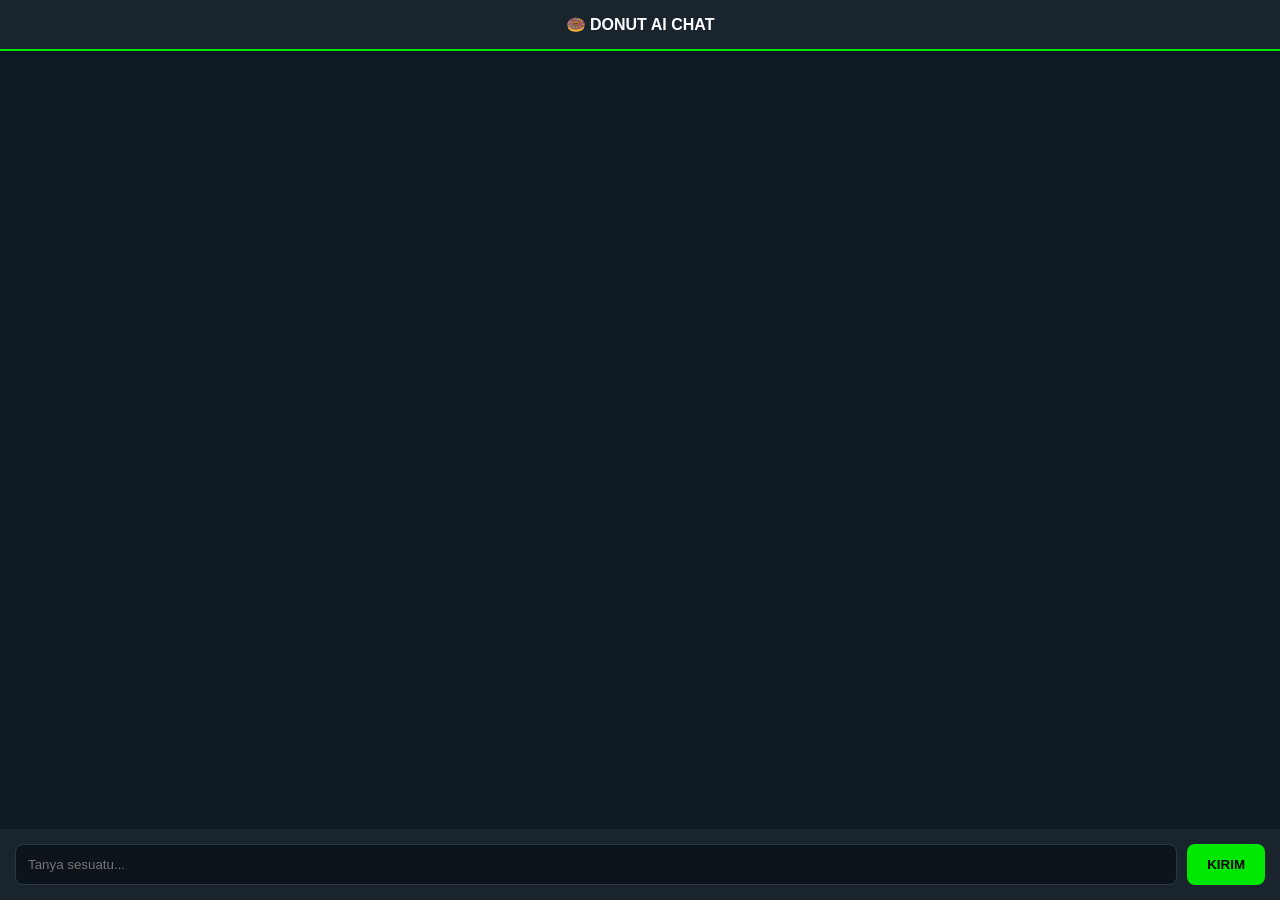
==== ai.html @ 29c02b57 "Create ai.html" ====
<!DOCTYPE html>
<html lang="id">
<head>
    <meta charset="UTF-8">
    <meta name="viewport" content="width=device-width, initial-scale=1.0">
    <title>Donut AI | Tuan Derr</title>
    <style>
        :root {
            --bg: #0f1923;
            --card: #1a242d;
            --accent: #00e701;
            --text: #ffffff;
        }

        body {
            background-color: var(--bg);
            color: var(--text);
            font-family: 'Segoe UI', sans-serif;
            margin: 0;
            display: flex;
            flex-direction: column;
            height: 100vh;
        }

        /* Header */
        header {
            background: var(--card);
            padding: 15px;
            text-align: center;
            border-bottom: 2px solid var(--accent);
            font-weight: bold;
        }

        /* Chat Box */
        #chat-container {
            flex: 1;
            overflow-y: auto;
            padding: 20px;
            display: flex;
            flex-direction: column;
            gap: 15px;
        }

        .bubble {
            max-width: 80%;
            padding: 12px 16px;
            border-radius: 15px;
            font-size: 14px;
            line-height: 1.4;
        }

        .user {
            align-self: flex-end;
            background: var(--accent);
            color: black;
            border-bottom-right-radius: 2px;
        }

        .ai {
            align-self: flex-start;
            background: var(--card);
            border-bottom-left-radius: 2px;
            border: 1px solid #2a3744;
        }

        /* Input Area */
        .input-area {
            background: var(--card);
            padding: 15px;
            display: flex;
            gap: 10px;
        }

        input {
            flex: 1;
            background: #0d131a;
            border: 1px solid #2a3744;
            color: white;
            padding: 12px;
            border-radius: 8px;
            outline: none;
        }

        button {
            background: var(--accent);
            border: none;
            padding: 0 20px;
            border-radius: 8px;
            font-weight: bold;
            cursor: pointer;
        }

        button:disabled { background: #555; }
    </style>
</head>
<body>

<header>🍩 DONUT AI CHAT</header>

<div id="chat-container">
    </div>

<div class="input-area">
    <input type="text" id="userInput" placeholder="Tanya sesuatu..." onkeypress="if(event.key==='Enter') sendMessage()">
    <button onclick="sendMessage()" id="sendBtn">KIRIM</button>
</div>

<script>
    // KONFIGURASI (Ganti API_KEY_GEMINI dengan kunci dari Google AI Studio)
    const GEMINI_API_KEY = "AIzaSyDYmOLa90zmmxfP8hAGhgebimfHjX-tZJg";
    const SUPABASE_URL = "https://alpiwaraxijqguwunroa.supabase.co/rest/v1";
    const SUPABASE_KEY = "eyJhbGciOiJIUzI1NiIsInR5cCI6IkpXVCJ9.eyJpc3MiOiJzdXBhYmFzZSIsInJlZiI6ImFscGl3YXJheGlqcWd1d3Vucm9hIiwicm9sZSI6ImFub24iLCJpYXQiOjE3NzM4MjY2MjMsImV4cCI6MjA4OTQwMjYyM30.WBaZGe4bEOcKdUXHEUe9nCtgfGO_ego6j0IfTcpiPY0";
    
    // Ambil username dari login sebelumnya
    const username = localStorage.getItem('userIGN') || "Guest";

    const chatContainer = document.getElementById('chat-container');

    // 1. Fungsi Load History dari Supabase saat buka web
    async function loadHistory() {
        try {
            const res = await fetch(`${SUPABASE_URL}/chat_history?username=eq.${username}&order=created_at.asc`, {
                headers: { 'apikey': SUPABASE_KEY, 'Authorization': `Bearer ${SUPABASE_KEY}` }
            });
            const data = await res.json();
            data.forEach(chat => addBubble(chat.message, chat.role));
        } catch (e) { console.error("Gagal muat riwayat"); }
    }

    // 2. Fungsi Kirim Pesan
    async function sendMessage() {
        const input = document.getElementById('userInput');
        const btn = document.getElementById('sendBtn');
        const text = input.value.trim();
        
        if (!text) return;

        input.value = "";
        btn.disabled = true;

        // Tampilkan & Simpan chat User
        addBubble(text, 'user');
        await saveToDB(text, 'user');

        try {
            // Panggil AI Gemini
            const aiRes = await fetch(`https://generativelanguage.googleapis.com/v1beta/models/gemini-1.5-flash:generateContent?key=${GEMINI_API_KEY}`, {
                method: "POST",
                body: JSON.stringify({ contents: [{ parts: [{ text: text }] }] })
            });
            const aiData = await aiRes.json();
            const aiText = aiData.candidates[0].content.parts[0].text;

            // Tampilkan & Simpan chat AI
            addBubble(aiText, 'ai');
            await saveToDB(aiText, 'ai');
        } catch (err) {
            addBubble("Waduh, AI-nya lagi pusing. Coba lagi nanti!", 'ai');
        } finally {
            btn.disabled = false;
        }
    }

    // 3. Fungsi Simpan ke Database
    async function saveToDB(msg, role) {
        await fetch(`${SUPABASE_URL}/chat_history`, {
            method: 'POST',
            headers: {
                'apikey': SUPABASE_KEY,
                'Authorization': `Bearer ${SUPABASE_KEY}`,
                'Content-Type': 'application/json',
                'Prefer': 'return=minimal'
            },
            body: JSON.stringify({ username: username, message: msg, role: role })
        });
    }

    // 4. Fungsi Tambah Bubble Chat ke Layar
    function addBubble(text, role) {
        const div = document.createElement('div');
        div.className = `bubble ${role}`;
        div.innerText = text;
        chatContainer.appendChild(div);
        chatContainer.scrollTop = chatContainer.scrollHeight;
    }

    // Jalankan load riwayat saat pertama buka
    loadHistory();
</script>

</body>
  </html>
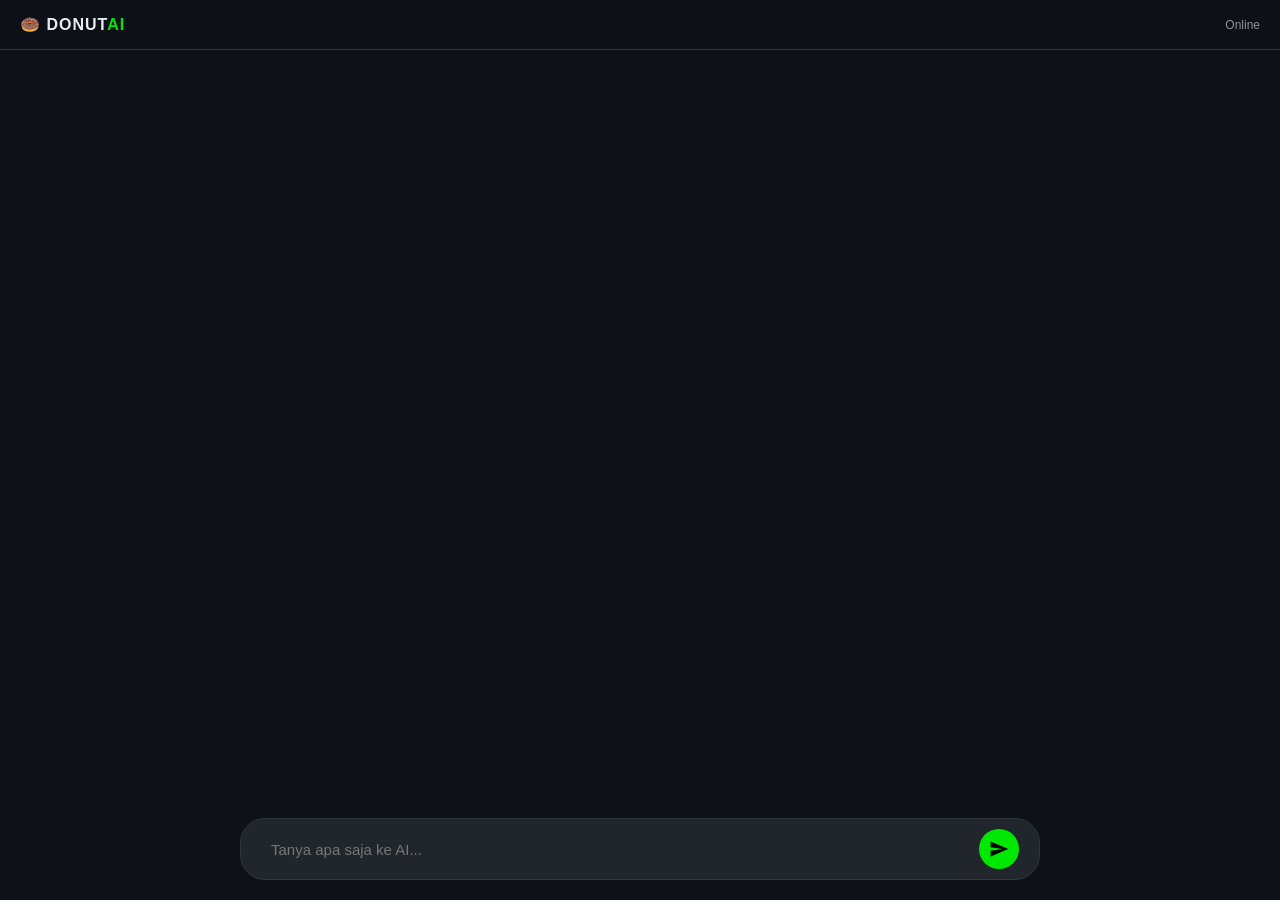
==== commit 5ffd62dd: "Update ai.html" ====
--- a/ai.html
+++ b/ai.html
@@ -3,191 +3,268 @@
 <head>
     <meta charset="UTF-8">
     <meta name="viewport" content="width=device-width, initial-scale=1.0">
-    <title>Donut AI | Tuan Derr</title>
+    <title>Donut AI | Premium Chat</title>
     <style>
         :root {
-            --bg: #0f1923;
-            --card: #1a242d;
+            --bg-dark: #0e1117;
+            --sidebar-bg: #1d2333;
+            --bubble-user: #2b3a55;
+            --bubble-ai: #1a1d23;
             --accent: #00e701;
-            --text: #ffffff;
-        }
+            --text-main: #e6edf3;
+            --text-dim: #8b949e;
+        }
+
+        * { margin: 0; padding: 0; box-sizing: border-box; }
 
         body {
-            background-color: var(--bg);
-            color: var(--text);
-            font-family: 'Segoe UI', sans-serif;
-            margin: 0;
+            background-color: var(--bg-dark);
+            color: var(--text-main);
+            font-family: 'Inter', -apple-system, sans-serif;
+            display: flex;
+            height: 100vh;
+            overflow: hidden;
+        }
+
+        /* --- UI CHAT UTAMA --- */
+        .main-chat {
+            flex: 1;
             display: flex;
             flex-direction: column;
-            height: 100vh;
-        }
-
-        /* Header */
+            position: relative;
+        }
+
         header {
-            background: var(--card);
-            padding: 15px;
-            text-align: center;
-            border-bottom: 2px solid var(--accent);
-            font-weight: bold;
-        }
-
-        /* Chat Box */
-        #chat-container {
+            padding: 15px 20px;
+            background: rgba(14, 17, 23, 0.8);
+            backdrop-filter: blur(10px);
+            border-bottom: 1px solid #30363d;
+            display: flex;
+            justify-content: space-between;
+            align-items: center;
+            z-index: 10;
+        }
+
+        .logo-text { font-weight: 700; letter-spacing: 1px; }
+        .logo-text span { color: var(--accent); }
+
+        #chat-window {
             flex: 1;
             overflow-y: auto;
             padding: 20px;
             display: flex;
             flex-direction: column;
-            gap: 15px;
-        }
-
-        .bubble {
-            max-width: 80%;
-            padding: 12px 16px;
-            border-radius: 15px;
-            font-size: 14px;
-            line-height: 1.4;
-        }
-
-        .user {
-            align-self: flex-end;
+            gap: 20px;
+            scroll-behavior: smooth;
+        }
+
+        /* --- BUBBLE STYLE (GEMINI STYLE) --- */
+        .message {
+            max-width: 85%;
+            display: flex;
+            flex-direction: column;
+            animation: fadeIn 0.3s ease;
+        }
+
+        @keyframes fadeIn { from { opacity: 0; transform: translateY(10px); } to { opacity: 1; transform: translateY(0); } }
+
+        .user { align-self: flex-end; }
+        .ai { align-self: flex-start; }
+
+        .content {
+            padding: 12px 18px;
+            border-radius: 18px;
+            line-height: 1.6;
+            font-size: 15px;
+            white-space: pre-wrap;
+        }
+
+        .user .content {
+            background-color: var(--bubble-user);
+            border-bottom-right-radius: 4px;
+            color: #fff;
+        }
+
+        .ai .content {
+            background-color: var(--bubble-ai);
+            border-bottom-left-radius: 4px;
+            border: 1px solid #30363d;
+        }
+
+        .sender-name {
+            font-size: 11px;
+            margin-bottom: 5px;
+            color: var(--text-dim);
+            text-transform: uppercase;
+        }
+
+        /* --- INPUT BAR --- */
+        .input-container {
+            padding: 20px;
+            background: linear-gradient(transparent, var(--bg-dark));
+        }
+
+        .input-wrapper {
+            max-width: 800px;
+            margin: 0 auto;
+            background: #21262d;
+            border-radius: 25px;
+            padding: 10px 20px;
+            display: flex;
+            align-items: center;
+            border: 1px solid #30363d;
+            transition: 0.3s;
+        }
+
+        .input-wrapper:focus-within { border-color: var(--accent); box-shadow: 0 0 10px rgba(0, 231, 1, 0.2); }
+
+        input {
+            flex: 1;
+            background: none;
+            border: none;
+            color: white;
+            padding: 10px;
+            font-size: 15px;
+            outline: none;
+        }
+
+        .send-btn {
             background: var(--accent);
             color: black;
-            border-bottom-right-radius: 2px;
-        }
-
-        .ai {
-            align-self: flex-start;
-            background: var(--card);
-            border-bottom-left-radius: 2px;
-            border: 1px solid #2a3744;
-        }
-
-        /* Input Area */
-        .input-area {
-            background: var(--card);
-            padding: 15px;
-            display: flex;
-            gap: 10px;
-        }
-
-        input {
-            flex: 1;
-            background: #0d131a;
-            border: 1px solid #2a3744;
-            color: white;
-            padding: 12px;
-            border-radius: 8px;
-            outline: none;
-        }
-
-        button {
-            background: var(--accent);
             border: none;
-            padding: 0 20px;
-            border-radius: 8px;
-            font-weight: bold;
+            width: 40px;
+            height: 40px;
+            border-radius: 50%;
             cursor: pointer;
-        }
-
-        button:disabled { background: #555; }
+            display: flex;
+            align-items: center;
+            justify-content: center;
+            transition: 0.2s;
+        }
+
+        .send-btn:hover { transform: scale(1.1); }
+        .send-btn:disabled { background: #555; cursor: not-allowed; }
+
+        /* Typing Animation */
+        .typing { font-size: 12px; color: var(--accent); margin-bottom: 10px; display: none; }
     </style>
 </head>
 <body>
 
-<header>🍩 DONUT AI CHAT</header>
-
-<div id="chat-container">
+<div class="main-chat">
+    <header>
+        <div class="logo-text">🍩 DONUT<span>AI</span></div>
+        <div id="status" style="font-size: 12px; color: var(--text-dim);">Online</div>
+    </header>
+
+    <div id="chat-window">
+        </div>
+
+    <div class="input-container">
+        <div id="typing-indicator" class="typing">Donut AI sedang mengetik...</div>
+        <div class="input-wrapper">
+            <input type="text" id="userInput" placeholder="Tanya apa saja ke AI..." autocomplete="off">
+            <button class="send-btn" id="sendBtn" onclick="sendMessage()">
+                <svg viewBox="0 0 24 24" width="20" height="20" fill="currentColor"><path d="M2.01 21L23 12 2.01 3 2 10l15 2-15 2z"></path></svg>
+            </button>
+        </div>
     </div>
-
-<div class="input-area">
-    <input type="text" id="userInput" placeholder="Tanya sesuatu..." onkeypress="if(event.key==='Enter') sendMessage()">
-    <button onclick="sendMessage()" id="sendBtn">KIRIM</button>
 </div>
 
 <script>
-    // KONFIGURASI (Ganti API_KEY_GEMINI dengan kunci dari Google AI Studio)
-    const GEMINI_API_KEY = "AIzaSyDYmOLa90zmmxfP8hAGhgebimfHjX-tZJg";
+    // KONFIGURASI
+    const GROQ_API_KEY = "Gsk_H7hwzFPgyxuAmpbC3Ih0WGdyb3FY8wVPJlELiU8sykzPLHQKkEJV";
     const SUPABASE_URL = "https://alpiwaraxijqguwunroa.supabase.co/rest/v1";
     const SUPABASE_KEY = "eyJhbGciOiJIUzI1NiIsInR5cCI6IkpXVCJ9.eyJpc3MiOiJzdXBhYmFzZSIsInJlZiI6ImFscGl3YXJheGlqcWd1d3Vucm9hIiwicm9sZSI6ImFub24iLCJpYXQiOjE3NzM4MjY2MjMsImV4cCI6MjA4OTQwMjYyM30.WBaZGe4bEOcKdUXHEUe9nCtgfGO_ego6j0IfTcpiPY0";
     
-    // Ambil username dari login sebelumnya
-    const username = localStorage.getItem('userIGN') || "Guest";
-
-    const chatContainer = document.getElementById('chat-container');
-
-    // 1. Fungsi Load History dari Supabase saat buka web
+    const username = localStorage.getItem('userIGN') || "Tuan Derr";
+    const chatWindow = document.getElementById('chat-window');
+    const userInput = document.getElementById('userInput');
+    const sendBtn = document.getElementById('sendBtn');
+    const typingIndicator = document.getElementById('typing-indicator');
+
+    // 1. Ambil Riwayat dari Supabase
     async function loadHistory() {
         try {
             const res = await fetch(`${SUPABASE_URL}/chat_history?username=eq.${username}&order=created_at.asc`, {
                 headers: { 'apikey': SUPABASE_KEY, 'Authorization': `Bearer ${SUPABASE_KEY}` }
             });
             const data = await res.json();
-            data.forEach(chat => addBubble(chat.message, chat.role));
-        } catch (e) { console.error("Gagal muat riwayat"); }
-    }
-
-    // 2. Fungsi Kirim Pesan
+            data.forEach(msg => addBubble(msg.message, msg.role));
+        } catch (e) { console.error("History fail"); }
+    }
+
+    // 2. Kirim Pesan ke Groq
     async function sendMessage() {
-        const input = document.getElementById('userInput');
-        const btn = document.getElementById('sendBtn');
-        const text = input.value.trim();
-        
+        const text = userInput.value.trim();
         if (!text) return;
 
-        input.value = "";
-        btn.disabled = true;
-
-        // Tampilkan & Simpan chat User
+        userInput.value = "";
+        sendBtn.disabled = true;
+        typingIndicator.style.display = "block";
+
         addBubble(text, 'user');
         await saveToDB(text, 'user');
 
         try {
-            // Panggil AI Gemini
-            const aiRes = await fetch(`https://generativelanguage.googleapis.com/v1beta/models/gemini-1.5-flash:generateContent?key=${GEMINI_API_KEY}`, {
+            const response = await fetch("https://api.groq.com/openai/v1/chat/completions", {
                 method: "POST",
-                body: JSON.stringify({ contents: [{ parts: [{ text: text }] }] })
+                headers: {
+                    "Authorization": `Bearer ${GROQ_API_KEY}`,
+                    "Content-Type": "application/json"
+                },
+                body: JSON.stringify({
+                    model: "llama-3.3-70b-versatile",
+                    messages: [{ role: "user", content: text }]
+                })
             });
-            const aiData = await aiRes.json();
-            const aiText = aiData.candidates[0].content.parts[0].text;
-
-            // Tampilkan & Simpan chat AI
-            addBubble(aiText, 'ai');
-            await saveToDB(aiText, 'ai');
+
+            const data = await response.json();
+            const aiResponse = data.choices[0].message.content;
+
+            addBubble(aiResponse, 'ai');
+            await saveToDB(aiResponse, 'ai');
         } catch (err) {
-            addBubble("Waduh, AI-nya lagi pusing. Coba lagi nanti!", 'ai');
+            addBubble("Waduh, koneksi ke otak AI terputus. Coba lagi ya!", 'ai');
         } finally {
-            btn.disabled = false;
-        }
-    }
-
-    // 3. Fungsi Simpan ke Database
+            sendBtn.disabled = false;
+            typingIndicator.style.display = "none";
+        }
+    }
+
+    // 3. Simpan Chat ke Database
     async function saveToDB(msg, role) {
         await fetch(`${SUPABASE_URL}/chat_history`, {
             method: 'POST',
             headers: {
                 'apikey': SUPABASE_KEY,
                 'Authorization': `Bearer ${SUPABASE_KEY}`,
-                'Content-Type': 'application/json',
-                'Prefer': 'return=minimal'
+                'Content-Type': 'application/json'
             },
             body: JSON.stringify({ username: username, message: msg, role: role })
         });
     }
 
-    // 4. Fungsi Tambah Bubble Chat ke Layar
+    // 4. Animasi Bubble Chat
     function addBubble(text, role) {
-        const div = document.createElement('div');
-        div.className = `bubble ${role}`;
-        div.innerText = text;
-        chatContainer.appendChild(div);
-        chatContainer.scrollTop = chatContainer.scrollHeight;
-    }
-
-    // Jalankan load riwayat saat pertama buka
+        const msgDiv = document.createElement('div');
+        msgDiv.className = `message ${role}`;
+        
+        const name = role === 'user' ? username : "Donut AI";
+        msgDiv.innerHTML = `
+            <span class="sender-name">${name}</span>
+            <div class="content">${text}</div>
+        `;
+        
+        chatWindow.appendChild(msgDiv);
+        chatWindow.scrollTop = chatWindow.scrollHeight;
+    }
+
+    // Enter Key Support
+    userInput.addEventListener("keypress", (e) => { if (e.key === "Enter") sendMessage(); });
+
+    // Start
     loadHistory();
 </script>
-
 </body>
-  </html>
-  
+</html>
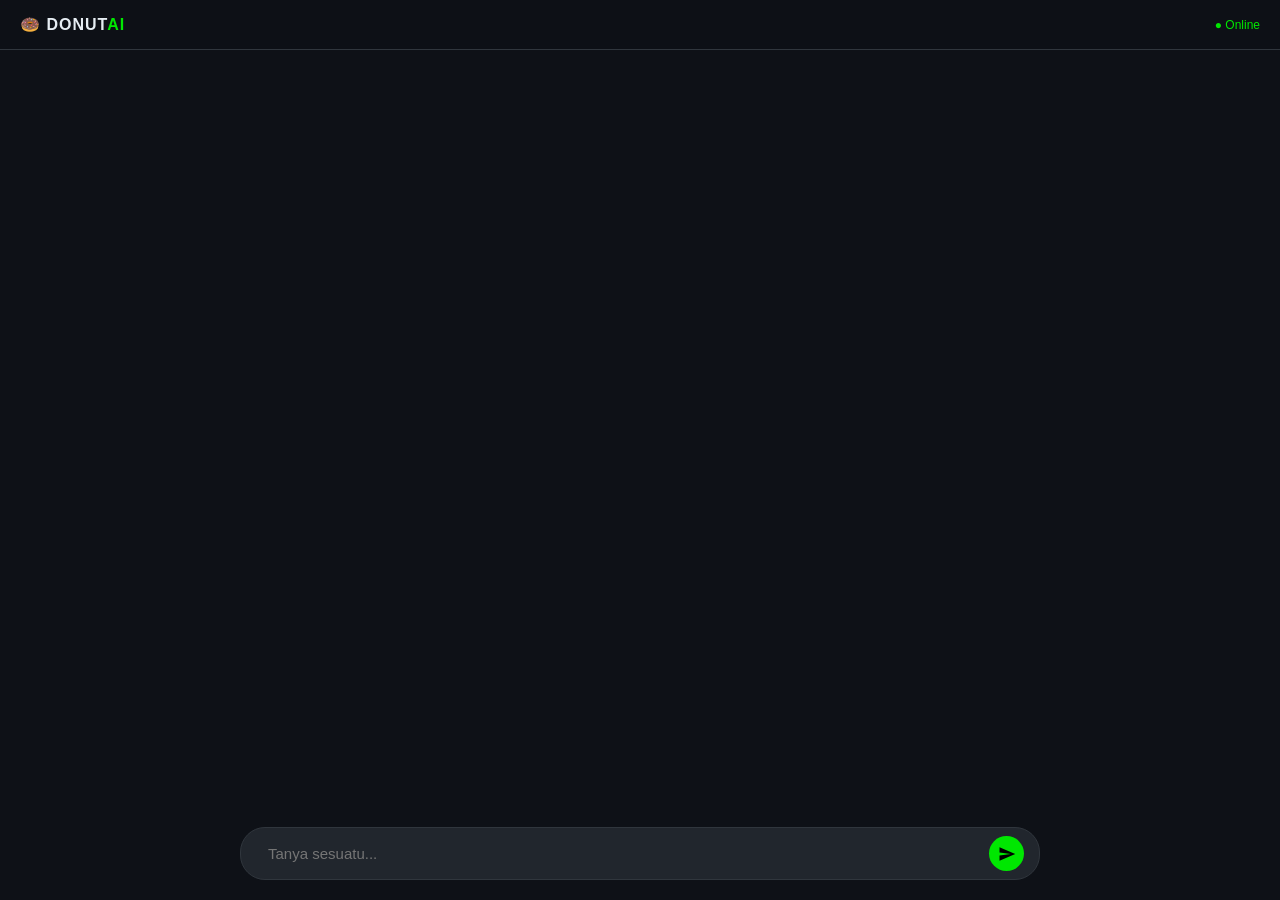
==== commit 20cd754f: "Update ai.html" ====
--- a/ai.html
+++ b/ai.html
@@ -20,13 +20,12 @@
         body {
             background-color: var(--bg-dark);
             color: var(--text-main);
-            font-family: 'Inter', -apple-system, sans-serif;
+            font-family: 'Inter', sans-serif;
             display: flex;
             height: 100vh;
             overflow: hidden;
         }
 
-        /* --- UI CHAT UTAMA --- */
         .main-chat {
             flex: 1;
             display: flex;
@@ -36,7 +35,7 @@
 
         header {
             padding: 15px 20px;
-            background: rgba(14, 17, 23, 0.8);
+            background: rgba(14, 17, 23, 0.9);
             backdrop-filter: blur(10px);
             border-bottom: 1px solid #30363d;
             display: flex;
@@ -55,10 +54,8 @@
             display: flex;
             flex-direction: column;
             gap: 20px;
-            scroll-behavior: smooth;
-        }
-
-        /* --- BUBBLE STYLE (GEMINI STYLE) --- */
+        }
+
         .message {
             max-width: 85%;
             display: flex;
@@ -79,74 +76,39 @@
             white-space: pre-wrap;
         }
 
-        .user .content {
-            background-color: var(--bubble-user);
-            border-bottom-right-radius: 4px;
-            color: #fff;
-        }
-
-        .ai .content {
-            background-color: var(--bubble-ai);
-            border-bottom-left-radius: 4px;
-            border: 1px solid #30363d;
-        }
-
-        .sender-name {
-            font-size: 11px;
-            margin-bottom: 5px;
-            color: var(--text-dim);
-            text-transform: uppercase;
-        }
-
-        /* --- INPUT BAR --- */
-        .input-container {
-            padding: 20px;
-            background: linear-gradient(transparent, var(--bg-dark));
-        }
-
+        .user .content { background-color: var(--bubble-user); border-bottom-right-radius: 4px; color: #fff; }
+        .ai .content { background-color: var(--bubble-ai); border-bottom-left-radius: 4px; border: 1px solid #30363d; }
+
+        .sender-name { font-size: 11px; margin-bottom: 5px; color: var(--text-dim); text-transform: uppercase; }
+
+        .input-container { padding: 20px; background: var(--bg-dark); }
         .input-wrapper {
             max-width: 800px;
             margin: 0 auto;
             background: #21262d;
             border-radius: 25px;
-            padding: 10px 20px;
+            padding: 5px 15px;
             display: flex;
             align-items: center;
             border: 1px solid #30363d;
-            transition: 0.3s;
-        }
-
-        .input-wrapper:focus-within { border-color: var(--accent); box-shadow: 0 0 10px rgba(0, 231, 1, 0.2); }
-
-        input {
-            flex: 1;
-            background: none;
-            border: none;
-            color: white;
-            padding: 10px;
-            font-size: 15px;
-            outline: none;
-        }
+        }
+
+        input { flex: 1; background: none; border: none; color: white; padding: 12px; font-size: 15px; outline: none; }
 
         .send-btn {
             background: var(--accent);
             color: black;
             border: none;
-            width: 40px;
-            height: 40px;
+            width: 35px;
+            height: 35px;
             border-radius: 50%;
             cursor: pointer;
             display: flex;
             align-items: center;
             justify-content: center;
-            transition: 0.2s;
-        }
-
-        .send-btn:hover { transform: scale(1.1); }
-        .send-btn:disabled { background: #555; cursor: not-allowed; }
-
-        /* Typing Animation */
-        .typing { font-size: 12px; color: var(--accent); margin-bottom: 10px; display: none; }
+        }
+
+        .typing { font-size: 12px; color: var(--accent); margin-bottom: 8px; display: none; text-align: center; }
     </style>
 </head>
 <body>
@@ -154,25 +116,23 @@
 <div class="main-chat">
     <header>
         <div class="logo-text">🍩 DONUT<span>AI</span></div>
-        <div id="status" style="font-size: 12px; color: var(--text-dim);">Online</div>
+        <div id="status" style="font-size: 12px; color: var(--accent);">● Online</div>
     </header>
 
-    <div id="chat-window">
-        </div>
+    <div id="chat-window"></div>
 
     <div class="input-container">
-        <div id="typing-indicator" class="typing">Donut AI sedang mengetik...</div>
+        <div id="typing-indicator" class="typing">Donut AI sedang berpikir...</div>
         <div class="input-wrapper">
-            <input type="text" id="userInput" placeholder="Tanya apa saja ke AI..." autocomplete="off">
+            <input type="text" id="userInput" placeholder="Tanya sesuatu..." autocomplete="off">
             <button class="send-btn" id="sendBtn" onclick="sendMessage()">
-                <svg viewBox="0 0 24 24" width="20" height="20" fill="currentColor"><path d="M2.01 21L23 12 2.01 3 2 10l15 2-15 2z"></path></svg>
+                <svg viewBox="0 0 24 24" width="18" height="18" fill="currentColor"><path d="M2.01 21L23 12 2.01 3 2 10l15 2-15 2z"></path></svg>
             </button>
         </div>
     </div>
 </div>
 
 <script>
-    // KONFIGURASI
     const GROQ_API_KEY = "Gsk_H7hwzFPgyxuAmpbC3Ih0WGdyb3FY8wVPJlELiU8sykzPLHQKkEJV";
     const SUPABASE_URL = "https://alpiwaraxijqguwunroa.supabase.co/rest/v1";
     const SUPABASE_KEY = "eyJhbGciOiJIUzI1NiIsInR5cCI6IkpXVCJ9.eyJpc3MiOiJzdXBhYmFzZSIsInJlZiI6ImFscGl3YXJheGlqcWd1d3Vucm9hIiwicm9sZSI6ImFub24iLCJpYXQiOjE3NzM4MjY2MjMsImV4cCI6MjA4OTQwMjYyM30.WBaZGe4bEOcKdUXHEUe9nCtgfGO_ego6j0IfTcpiPY0";
@@ -180,10 +140,8 @@
     const username = localStorage.getItem('userIGN') || "Tuan Derr";
     const chatWindow = document.getElementById('chat-window');
     const userInput = document.getElementById('userInput');
-    const sendBtn = document.getElementById('sendBtn');
     const typingIndicator = document.getElementById('typing-indicator');
 
-    // 1. Ambil Riwayat dari Supabase
     async function loadHistory() {
         try {
             const res = await fetch(`${SUPABASE_URL}/chat_history?username=eq.${username}&order=created_at.asc`, {
@@ -191,23 +149,22 @@
             });
             const data = await res.json();
             data.forEach(msg => addBubble(msg.message, msg.role));
-        } catch (e) { console.error("History fail"); }
-    }
-
-    // 2. Kirim Pesan ke Groq
+        } catch (e) { console.error("Gagal muat history"); }
+    }
+
     async function sendMessage() {
         const text = userInput.value.trim();
         if (!text) return;
 
         userInput.value = "";
-        sendBtn.disabled = true;
-        typingIndicator.style.display = "block";
-
         addBubble(text, 'user');
         await saveToDB(text, 'user');
+        
+        typingIndicator.style.display = "block";
 
         try {
-            const response = await fetch("https://api.groq.com/openai/v1/chat/completions", {
+            // Gunakan Proxy untuk menghindari blokir CORS
+            const response = await fetch("https://corsproxy.io/?" + encodeURIComponent("https://api.groq.com/openai/v1/chat/completions"), {
                 method: "POST",
                 headers: {
                     "Authorization": `Bearer ${GROQ_API_KEY}`,
@@ -220,50 +177,43 @@
             });
 
             const data = await response.json();
-            const aiResponse = data.choices[0].message.content;
-
-            addBubble(aiResponse, 'ai');
-            await saveToDB(aiResponse, 'ai');
+            const aiText = data.choices[0].message.content;
+
+            addBubble(aiText, 'ai');
+            await saveToDB(aiText, 'ai');
         } catch (err) {
-            addBubble("Waduh, koneksi ke otak AI terputus. Coba lagi ya!", 'ai');
+            addBubble("Koneksi gagal! Coba lagi nanti, Tuan.", 'ai');
         } finally {
-            sendBtn.disabled = false;
             typingIndicator.style.display = "none";
         }
     }
 
-    // 3. Simpan Chat ke Database
     async function saveToDB(msg, role) {
-        await fetch(`${SUPABASE_URL}/chat_history`, {
-            method: 'POST',
-            headers: {
-                'apikey': SUPABASE_KEY,
-                'Authorization': `Bearer ${SUPABASE_KEY}`,
-                'Content-Type': 'application/json'
-            },
-            body: JSON.stringify({ username: username, message: msg, role: role })
-        });
-    }
-
-    // 4. Animasi Bubble Chat
+        try {
+            await fetch(`${SUPABASE_URL}/chat_history`, {
+                method: 'POST',
+                headers: {
+                    'apikey': SUPABASE_KEY,
+                    'Authorization': `Bearer ${SUPABASE_KEY}`,
+                    'Content-Type': 'application/json'
+                },
+                body: JSON.stringify({ username: username, message: msg, role: role })
+            });
+        } catch (e) { console.error("Gagal simpan ke DB"); }
+    }
+
     function addBubble(text, role) {
         const msgDiv = document.createElement('div');
         msgDiv.className = `message ${role}`;
-        
-        const name = role === 'user' ? username : "Donut AI";
         msgDiv.innerHTML = `
-            <span class="sender-name">${name}</span>
+            <span class="sender-name">${role === 'user' ? username : "Donut AI"}</span>
             <div class="content">${text}</div>
         `;
-        
         chatWindow.appendChild(msgDiv);
         chatWindow.scrollTop = chatWindow.scrollHeight;
     }
 
-    // Enter Key Support
     userInput.addEventListener("keypress", (e) => { if (e.key === "Enter") sendMessage(); });
-
-    // Start
     loadHistory();
 </script>
 </body>
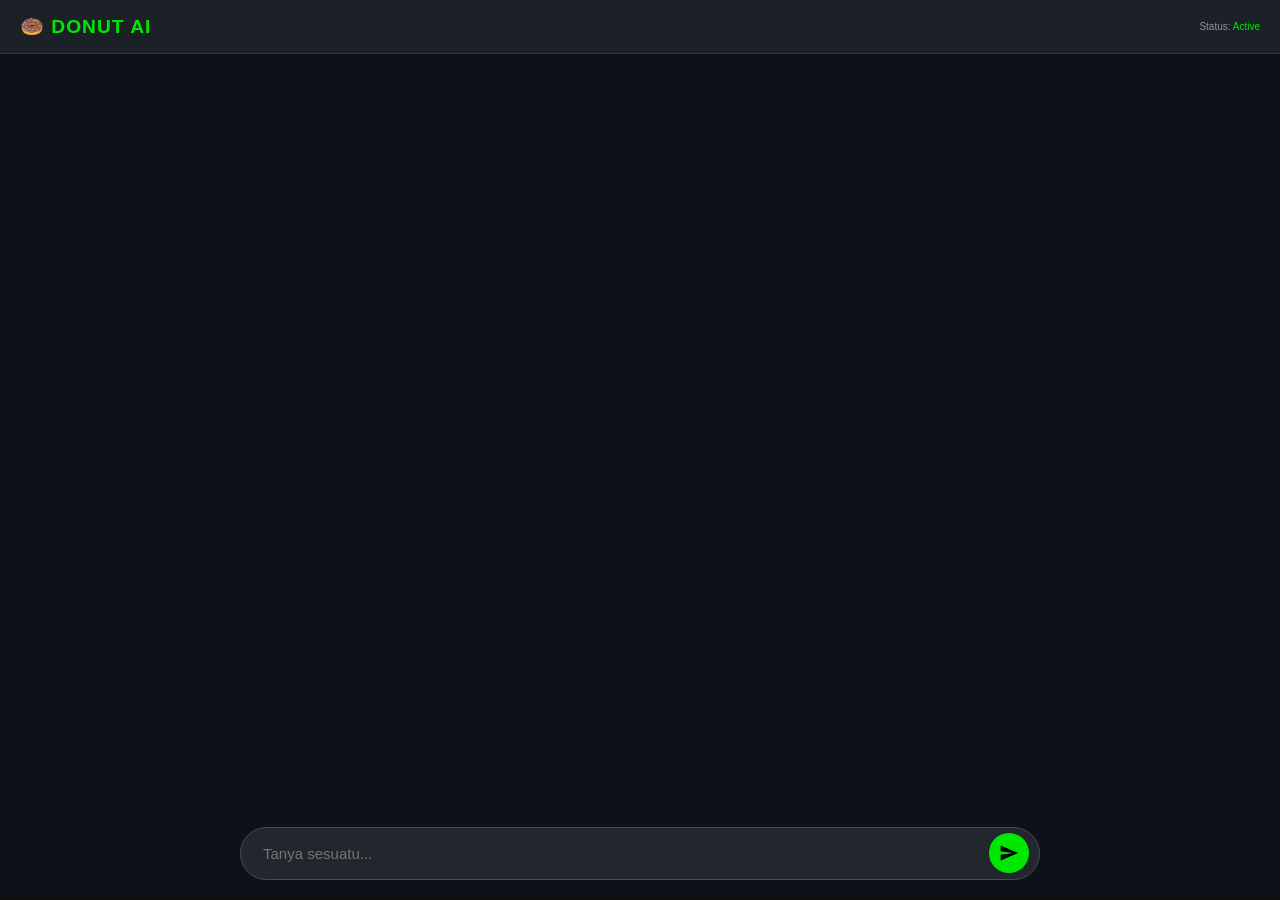
==== commit 174b02d7: "Update ai.html" ====
--- a/ai.html
+++ b/ai.html
@@ -3,49 +3,29 @@
 <head>
     <meta charset="UTF-8">
     <meta name="viewport" content="width=device-width, initial-scale=1.0">
-    <title>Donut AI | Premium Chat</title>
+    <title>Donut AI | Premium</title>
     <style>
         :root {
-            --bg-dark: #0e1117;
-            --sidebar-bg: #1d2333;
-            --bubble-user: #2b3a55;
-            --bubble-ai: #1a1d23;
+            --bg: #0e1117;
+            --card: #1c2128;
             --accent: #00e701;
-            --text-main: #e6edf3;
-            --text-dim: #8b949e;
+            --text: #adbac7;
+            --user-bubble: #2b3a55;
         }
 
-        * { margin: 0; padding: 0; box-sizing: border-box; }
-
-        body {
-            background-color: var(--bg-dark);
-            color: var(--text-main);
-            font-family: 'Inter', sans-serif;
-            display: flex;
-            height: 100vh;
-            overflow: hidden;
-        }
-
-        .main-chat {
-            flex: 1;
-            display: flex;
-            flex-direction: column;
-            position: relative;
-        }
+        * { box-sizing: border-box; margin: 0; padding: 0; }
+        body { background: var(--bg); color: #fff; font-family: 'Inter', sans-serif; display: flex; flex-direction: column; height: 100vh; }
 
         header {
             padding: 15px 20px;
-            background: rgba(14, 17, 23, 0.9);
-            backdrop-filter: blur(10px);
+            background: var(--card);
             border-bottom: 1px solid #30363d;
             display: flex;
             justify-content: space-between;
             align-items: center;
-            z-index: 10;
         }
 
-        .logo-text { font-weight: 700; letter-spacing: 1px; }
-        .logo-text span { color: var(--accent); }
+        .logo { font-weight: 800; font-size: 1.2rem; color: var(--accent); letter-spacing: 1px; }
 
         #chat-window {
             flex: 1;
@@ -56,91 +36,71 @@
             gap: 20px;
         }
 
-        .message {
-            max-width: 85%;
-            display: flex;
-            flex-direction: column;
-            animation: fadeIn 0.3s ease;
-        }
-
-        @keyframes fadeIn { from { opacity: 0; transform: translateY(10px); } to { opacity: 1; transform: translateY(0); } }
+        .msg { max-width: 85%; line-height: 1.6; animation: slideUp 0.3s ease; }
+        @keyframes slideUp { from { opacity: 0; transform: translateY(10px); } to { opacity: 1; transform: translateY(0); } }
 
         .user { align-self: flex-end; }
         .ai { align-self: flex-start; }
 
-        .content {
+        .bubble {
             padding: 12px 18px;
-            border-radius: 18px;
-            line-height: 1.6;
+            border-radius: 20px;
             font-size: 15px;
-            white-space: pre-wrap;
         }
 
-        .user .content { background-color: var(--bubble-user); border-bottom-right-radius: 4px; color: #fff; }
-        .ai .content { background-color: var(--bubble-ai); border-bottom-left-radius: 4px; border: 1px solid #30363d; }
+        .user .bubble { background: var(--user-bubble); border-bottom-right-radius: 4px; }
+        .ai .bubble { background: var(--card); border: 1px solid #30363d; border-bottom-left-radius: 4px; }
 
-        .sender-name { font-size: 11px; margin-bottom: 5px; color: var(--text-dim); text-transform: uppercase; }
+        .name { font-size: 11px; color: var(--text); margin-bottom: 5px; text-transform: uppercase; letter-spacing: 1px; }
 
-        .input-container { padding: 20px; background: var(--bg-dark); }
-        .input-wrapper {
-            max-width: 800px;
-            margin: 0 auto;
-            background: #21262d;
-            border-radius: 25px;
-            padding: 5px 15px;
+        .input-area { padding: 20px; background: var(--bg); }
+        .wrapper {
+            max-width: 800px; margin: 0 auto;
+            background: #22272e;
+            border-radius: 30px;
+            padding: 5px 10px;
             display: flex;
-            align-items: center;
-            border: 1px solid #30363d;
+            border: 1px solid #444c56;
         }
 
-        input { flex: 1; background: none; border: none; color: white; padding: 12px; font-size: 15px; outline: none; }
-
-        .send-btn {
-            background: var(--accent);
-            color: black;
-            border: none;
-            width: 35px;
-            height: 35px;
-            border-radius: 50%;
-            cursor: pointer;
-            display: flex;
-            align-items: center;
-            justify-content: center;
+        input { flex: 1; background: none; border: none; color: white; padding: 12px; outline: none; font-size: 15px; }
+        button {
+            background: var(--accent); color: #000; border: none;
+            width: 40px; height: 40px; border-radius: 50%;
+            cursor: pointer; display: flex; align-items: center; justify-content: center;
         }
 
-        .typing { font-size: 12px; color: var(--accent); margin-bottom: 8px; display: none; text-align: center; }
+        .typing { font-size: 12px; color: var(--accent); text-align: center; margin-bottom: 10px; display: none; }
     </style>
 </head>
 <body>
 
-<div class="main-chat">
-    <header>
-        <div class="logo-text">🍩 DONUT<span>AI</span></div>
-        <div id="status" style="font-size: 12px; color: var(--accent);">● Online</div>
-    </header>
+<header>
+    <div class="logo">🍩 DONUT AI</div>
+    <div style="font-size: 10px; color: #8b949e;">Status: <span style="color:var(--accent)">Active</span></div>
+</header>
 
-    <div id="chat-window"></div>
+<div id="chat-window"></div>
 
-    <div class="input-container">
-        <div id="typing-indicator" class="typing">Donut AI sedang berpikir...</div>
-        <div class="input-wrapper">
-            <input type="text" id="userInput" placeholder="Tanya sesuatu..." autocomplete="off">
-            <button class="send-btn" id="sendBtn" onclick="sendMessage()">
-                <svg viewBox="0 0 24 24" width="18" height="18" fill="currentColor"><path d="M2.01 21L23 12 2.01 3 2 10l15 2-15 2z"></path></svg>
-            </button>
-        </div>
+<div class="input-area">
+    <div id="status-text" class="typing">Donut AI sedang mengetik...</div>
+    <div class="wrapper">
+        <input type="text" id="userInput" placeholder="Tanya sesuatu..." autocomplete="off">
+        <button onclick="sendMessage()" id="sendBtn">
+            <svg width="20" height="20" viewBox="0 0 24 24" fill="currentColor"><path d="M2.01 21L23 12 2.01 3 2 10l15 2-15 2z"></path></svg>
+        </button>
     </div>
 </div>
 
 <script>
-    const GROQ_API_KEY = "Gsk_H7hwzFPgyxuAmpbC3Ih0WGdyb3FY8wVPJlELiU8sykzPLHQKkEJV";
+    // 1. MASUKKAN TOKEN HF KAMU DI SINI
+    const HF_TOKEN = "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"; 
+    
     const SUPABASE_URL = "https://alpiwaraxijqguwunroa.supabase.co/rest/v1";
     const SUPABASE_KEY = "eyJhbGciOiJIUzI1NiIsInR5cCI6IkpXVCJ9.eyJpc3MiOiJzdXBhYmFzZSIsInJlZiI6ImFscGl3YXJheGlqcWd1d3Vucm9hIiwicm9sZSI6ImFub24iLCJpYXQiOjE3NzM4MjY2MjMsImV4cCI6MjA4OTQwMjYyM30.WBaZGe4bEOcKdUXHEUe9nCtgfGO_ego6j0IfTcpiPY0";
     
     const username = localStorage.getItem('userIGN') || "Tuan Derr";
     const chatWindow = document.getElementById('chat-window');
-    const userInput = document.getElementById('userInput');
-    const typingIndicator = document.getElementById('typing-indicator');
 
     async function loadHistory() {
         try {
@@ -148,72 +108,61 @@
                 headers: { 'apikey': SUPABASE_KEY, 'Authorization': `Bearer ${SUPABASE_KEY}` }
             });
             const data = await res.json();
-            data.forEach(msg => addBubble(msg.message, msg.role));
-        } catch (e) { console.error("Gagal muat history"); }
+            data.forEach(m => addBubble(m.message, m.role));
+        } catch (e) {}
     }
 
     async function sendMessage() {
-        const text = userInput.value.trim();
+        const input = document.getElementById('userInput');
+        const text = input.value.trim();
         if (!text) return;
 
-        userInput.value = "";
+        input.value = "";
         addBubble(text, 'user');
         await saveToDB(text, 'user');
-        
-        typingIndicator.style.display = "block";
+        document.getElementById('status-text').style.display = "block";
 
         try {
-            // Gunakan Proxy untuk menghindari blokir CORS
-            const response = await fetch("https://corsproxy.io/?" + encodeURIComponent("https://api.groq.com/openai/v1/chat/completions"), {
+            const response = await fetch("https://api-inference.huggingface.co/models/meta-llama/Meta-Llama-3-8B-Instruct", {
                 method: "POST",
-                headers: {
-                    "Authorization": `Bearer ${GROQ_API_KEY}`,
-                    "Content-Type": "application/json"
-                },
-                body: JSON.stringify({
-                    model: "llama-3.3-70b-versatile",
-                    messages: [{ role: "user", content: text }]
-                })
+                headers: { "Authorization": `Bearer ${HF_TOKEN}`, "Content-Type": "application/json" },
+                body: JSON.stringify({ inputs: text })
             });
 
             const data = await response.json();
-            const aiText = data.choices[0].message.content;
+            let aiText = data[0].generated_text || data.generated_text;
+            
+            // Bersihkan teks kalau AI-nya ngulang chat kita
+            if (aiText.includes(text)) {
+                aiText = aiText.split(text).pop().trim();
+            }
 
             addBubble(aiText, 'ai');
             await saveToDB(aiText, 'ai');
         } catch (err) {
-            addBubble("Koneksi gagal! Coba lagi nanti, Tuan.", 'ai');
+            addBubble("Waduh, koneksi ke otak AI terputus. Coba lagi ya!", "ai");
         } finally {
-            typingIndicator.style.display = "none";
+            document.getElementById('status-text').style.display = "none";
         }
     }
 
     async function saveToDB(msg, role) {
-        try {
-            await fetch(`${SUPABASE_URL}/chat_history`, {
-                method: 'POST',
-                headers: {
-                    'apikey': SUPABASE_KEY,
-                    'Authorization': `Bearer ${SUPABASE_KEY}`,
-                    'Content-Type': 'application/json'
-                },
-                body: JSON.stringify({ username: username, message: msg, role: role })
-            });
-        } catch (e) { console.error("Gagal simpan ke DB"); }
+        await fetch(`${SUPABASE_URL}/chat_history`, {
+            method: 'POST',
+            headers: { 'apikey': SUPABASE_KEY, 'Authorization': `Bearer ${SUPABASE_KEY}`, 'Content-Type': 'application/json' },
+            body: JSON.stringify({ username: username, message: msg, role: role })
+        });
     }
 
     function addBubble(text, role) {
         const msgDiv = document.createElement('div');
-        msgDiv.className = `message ${role}`;
-        msgDiv.innerHTML = `
-            <span class="sender-name">${role === 'user' ? username : "Donut AI"}</span>
-            <div class="content">${text}</div>
-        `;
+        msgDiv.className = `msg ${role}`;
+        msgDiv.innerHTML = `<div class="name">${role === 'user' ? username : 'Donut AI'}</div><div class="bubble">${text}</div>`;
         chatWindow.appendChild(msgDiv);
         chatWindow.scrollTop = chatWindow.scrollHeight;
     }
 
-    userInput.addEventListener("keypress", (e) => { if (e.key === "Enter") sendMessage(); });
+    userInput.addEventListener("keypress", (e) => { if(e.key === "Enter") sendMessage(); });
     loadHistory();
 </script>
 </body>
